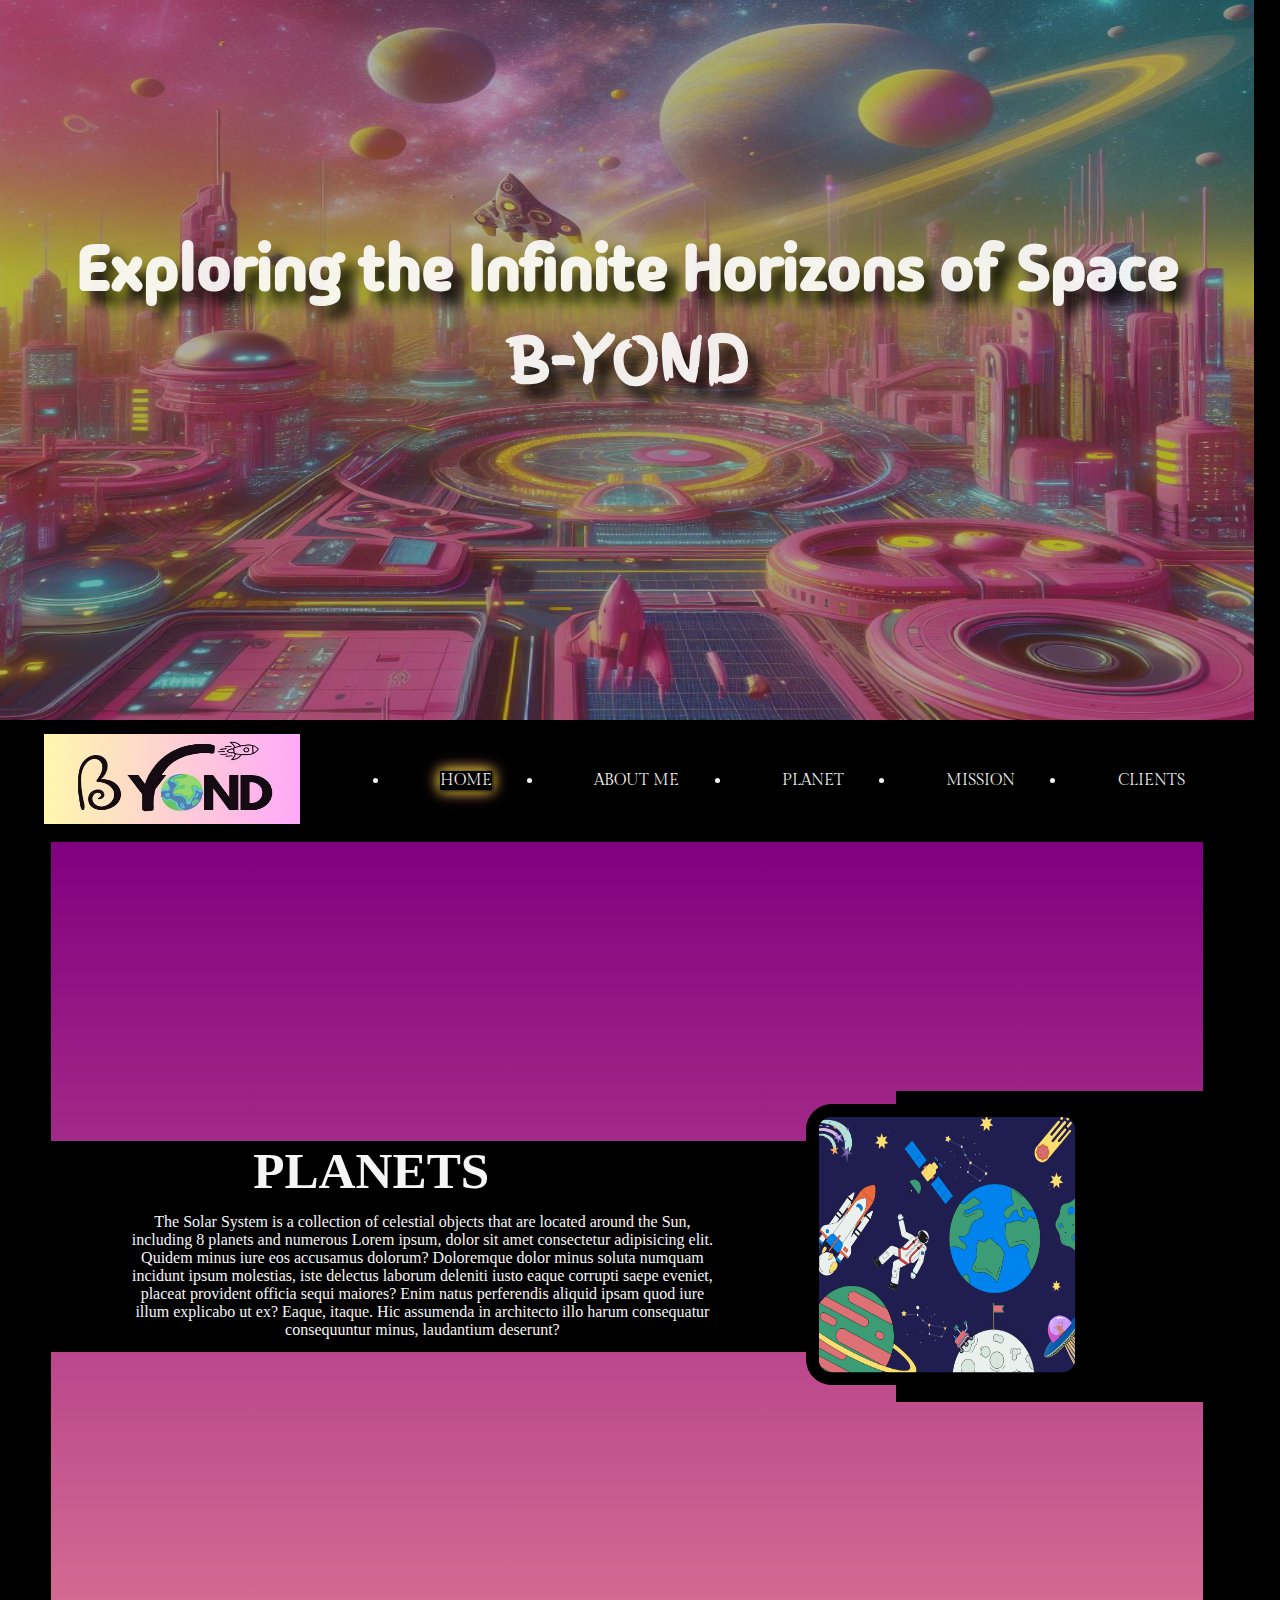
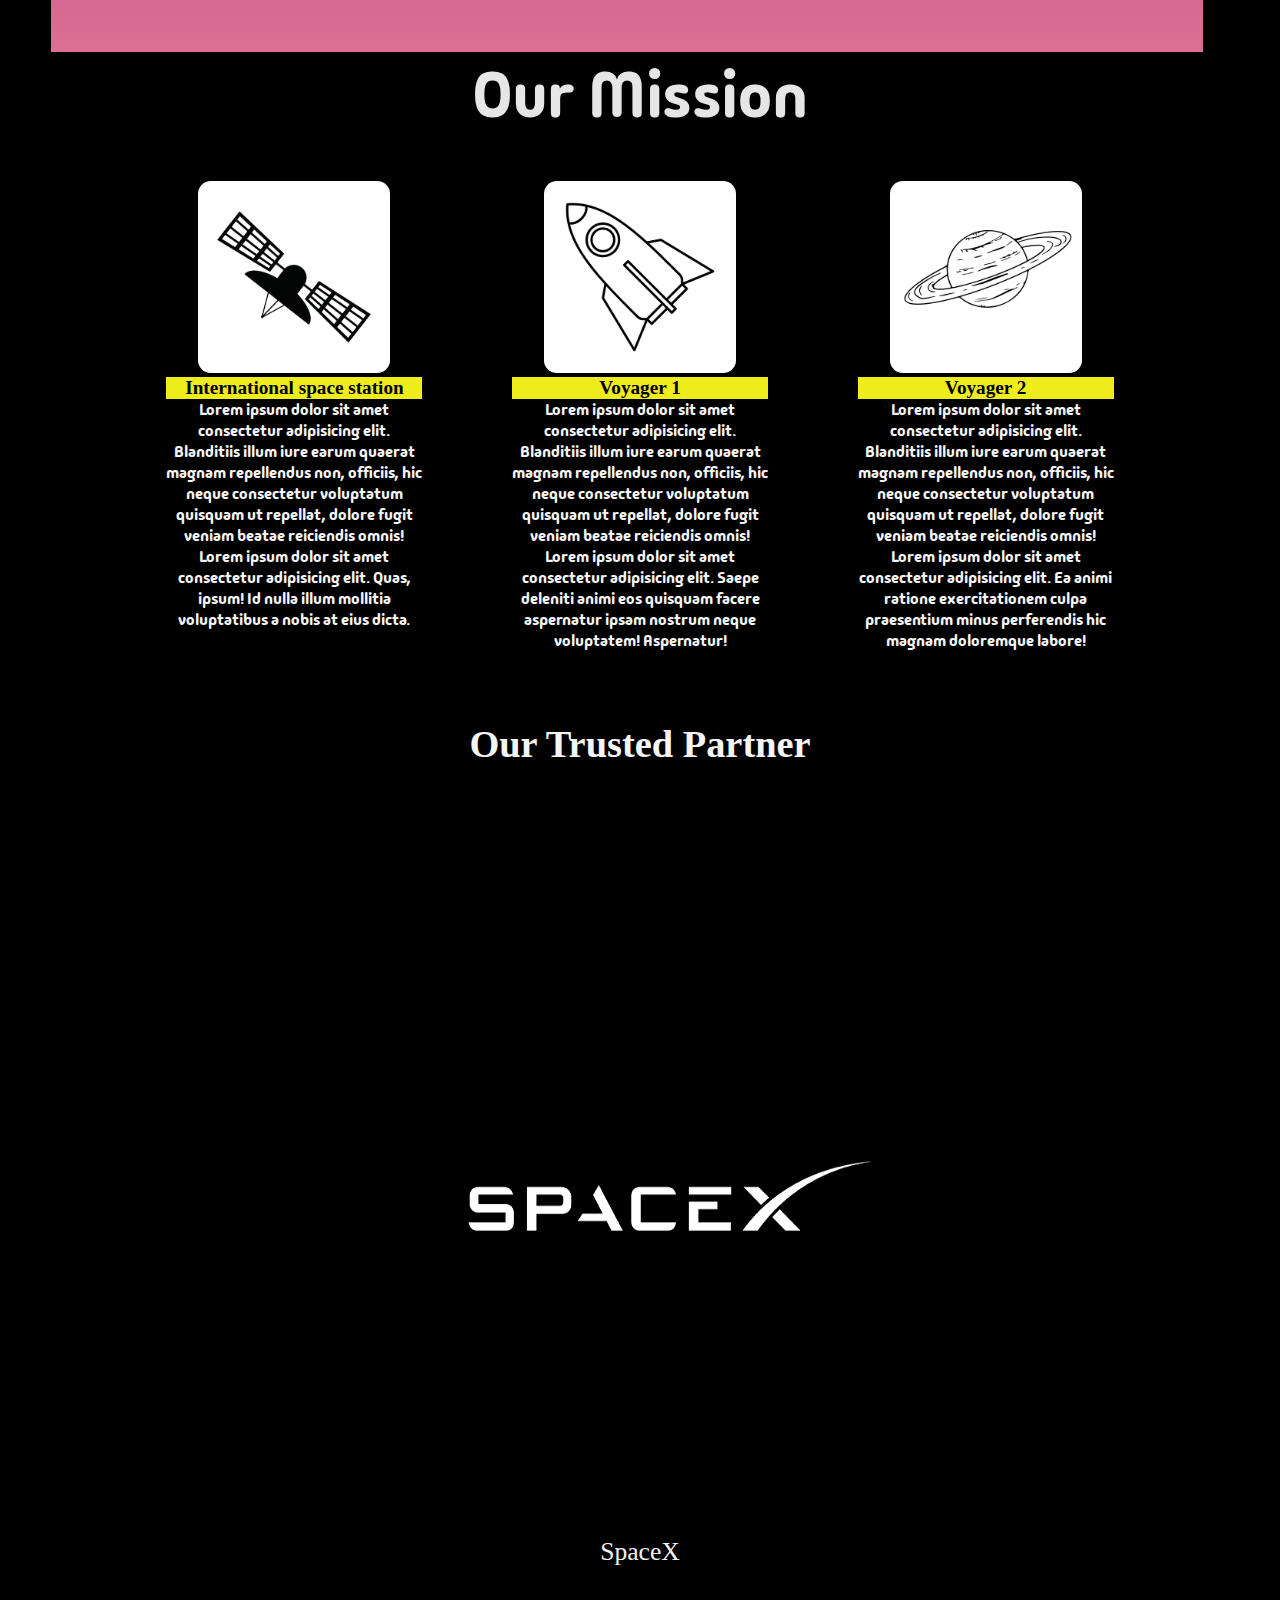
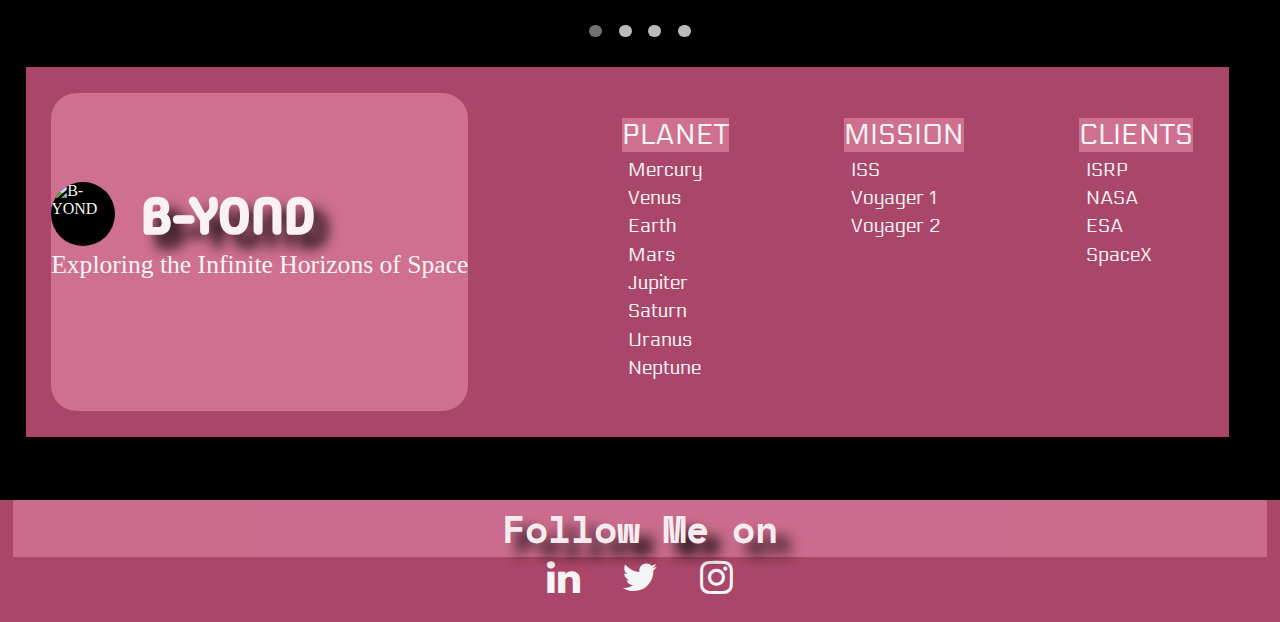
==== index.html @ 13f34165 "Add files via upload" ====
<!DOCTYPE html>
<html lang="en">

<head>
    <meta charset="UTF-8">
    <meta http-equiv="X-UA-Compatible" content="IE=edge">
    <meta name="viewport" content="width=device-width, initial-scale=1.0">
    <title>B-YOND</title>
    <link rel="shortcut icon" type="image/png" href="favicon.png" />
    <link rel="stylesheet" href="home.css">
    <link rel="stylesheet" href="utilities.css">
    <script src="main.js"></script>
    <link rel="stylesheet" href="https://cdnjs.cloudflare.com/ajax/libs/animate.css/4.1.1/animate.min.css" />
    <link rel="preconnect" href="https://fonts.googleapis.com">
    <link rel="preconnect" href="https://fonts.gstatic.com" crossorigin>
    <link href="https://fonts.googleapis.com/css2?family=Indie+Flower&family=Lato&family=Marck+Script&family=Neucha&family=Sacramento&family=Space+Mono:ital,wght@0,400;0,700;1,400;1,700&display=swap" rel="stylesheet">
    <link href="https://fonts.googleapis.com/css2?family=Indie+Flower&family=Lato&family=Madimi+One&family=Marck+Script&family=Neucha&family=Sacramento&family=Space+Mono:ital,wght@0,400;0,700;1,400;1,700&display=swap" rel="stylesheet">
    <link rel="stylesheet" href="https://cdnjs.cloudflare.com/ajax/libs/font-awesome/4.7.0/css/font-awesome.min.css">
    <link href="https://fonts.googleapis.com/css2?family=Prompt:ital,wght@0,100;0,200;0,300;0,400;0,500;0,600;0,700;0,800;0,900;1,100;1,200;1,300;1,400;1,500;1,600;1,700;1,800;1,900&display=swap" rel="stylesheet">
    <link href="https://fonts.googleapis.com/css2?family=Grenze+Gotisch:wght@100..900&family=Prompt:ital,wght@0,100;0,200;0,300;0,400;0,500;0,600;0,700;0,800;0,900;1,100;1,200;1,300;1,400;1,500;1,600;1,700;1,800;1,900&display=swap" rel="stylesheet">
    <link href="https://fonts.googleapis.com/css2?family=Delius+Swash+Caps&family=Grenze+Gotisch:wght@100..900&family=Prompt:ital,wght@0,100;0,200;0,300;0,400;0,500;0,600;0,700;0,800;0,900;1,100;1,200;1,300;1,400;1,500;1,600;1,700;1,800;1,900&display=swap"
        rel="stylesheet">
    <link href="https://fonts.googleapis.com/css2?family=Delius+Swash+Caps&family=Electrolize&family=Grenze+Gotisch:wght@100..900&family=Prompt:ital,wght@0,100;0,200;0,300;0,400;0,500;0,600;0,700;0,800;0,900;1,100;1,200;1,300;1,400;1,500;1,600;1,700;1,800;1,900&display=swap"
        rel="stylesheet">
    <link href="https://fonts.googleapis.com/css2?family=Delius+Swash+Caps&family=Electrolize&family=Gilda+Display&family=Grenze+Gotisch:wght@100..900&family=Prompt:ital,wght@0,100;0,200;0,300;0,400;0,500;0,600;0,700;0,800;0,900;1,100;1,200;1,300;1,400;1,500;1,600;1,700;1,800;1,900&display=swap"
        rel="stylesheet">
    <link href="https://fonts.googleapis.com/css2?family=Delius+Swash+Caps&family=Electrolize&family=Gilda+Display&family=Grenze+Gotisch:wght@100..900&family=Prompt:ital,wght@0,100;0,200;0,300;0,400;0,500;0,600;0,700;0,800;0,900;1,100;1,200;1,300;1,400;1,500;1,600;1,700;1,800;1,900&display=swap"
        rel="stylesheet">
    <link href="https://fonts.googleapis.com/css2?family=Delius+Swash+Caps&family=Electrolize&family=Finger+Paint&family=Gilda+Display&family=Grenze+Gotisch:wght@100..900&family=Prompt:ital,wght@0,100;0,200;0,300;0,400;0,500;0,600;0,700;0,800;0,900;1,100;1,200;1,300;1,400;1,500;1,600;1,700;1,800;1,900&display=swap"
        rel="stylesheet">
    <link href="https://fonts.googleapis.com/css2?family=Baloo+Bhai+2:wght@400..800&family=Delius+Swash+Caps&family=Electrolize&family=Finger+Paint&family=Gilda+Display&family=Grenze+Gotisch:wght@100..900&family=Prompt:ital,wght@0,100;0,200;0,300;0,400;0,500;0,600;0,700;0,800;0,900;1,100;1,200;1,300;1,400;1,500;1,600;1,700;1,800;1,900&display=swap"
        rel="stylesheet">


</head>

<body>
    <div class="main">
        <div class="bg-img">
            <img src="Designer (2).jpeg" alt="B-YOND" id="sticky">
        </div>

        <div class="content center">
            <h3 class="animate__animated animate__bounce">Exploring the Infinite Horizons of Space</h3>
            <h1 class="finger-paint-regular">B-YOND</h1>
        </div>
    </div>

    <nav class="nav" id="navbar">


        <div class="logo">
            <!-- <span class="logoo">BYOND</span> -->
            <img src="byond (2).jpeg" alt="B-YOND" />
        </div>

        <div class="navv">
            <ul>
                <li><a class="gilda-display-regular" href="index.html" id="active">HOME</a></li>
                <li><a target="blank" class="gilda-display-regular" href="https://thesassyblogger.github.io/TheSassyBlogger.com/about.html">ABOUT ME</a></li>
                <li><a class="gilda-display-regular" href="planets.html">PLANET</a></li>
                <li><a class="gilda-display-regular" href="mission.html">MISSION</a></li>
                <li><a class="gilda-display-regular" href="clients.html">CLIENTS</a></li>
            </ul>
        </div>

    </nav>

    <div class="planet bg-pinkgrad">
        <div class="planet-para center">
            <h6 class="animate__animated animate__tada">PLANETS</h6>
            <p class="center animate__animated animate__fadeIn">The Solar System is a collection of celestial objects that are located around the Sun, including 8 planets and numerous Lorem ipsum, dolor sit amet consectetur adipisicing elit. Quidem minus iure eos accusamus dolorum? Doloremque dolor minus
                soluta numquam incidunt ipsum molestias, iste delectus laborum deleniti iusto eaque corrupti saepe eveniet, placeat provident officia sequi maiores? Enim natus perferendis aliquid ipsam quod iure illum explicabo ut ex? Eaque, itaque. Hic
                assumenda in architecto illo harum consequatur consequuntur minus, laudantium deserunt?
            </p>
        </div>
        <div class="planet-img">
            <img src="planets.png" alt="B-YOND" class="center animate__animated animate__backInRight">
        </div>
    </div>

    <div class="mission">
        <h1 class="center madimi-one-regular animate__animated animate__rubberBand missionh">Our Mission</h1>
        <div class="missioncon center">
            <span class="m1 boxsadnone">
                <img src="2.png" alt="B-YOND">
                <h5 class="heading bg-yellow">International space station</h5>
                <p class=" center madimi-one-regular">Lorem ipsum dolor sit amet consectetur adipisicing elit.
                    Blanditiis illum iure
                    earum quaerat magnam
                    repellendus non, officiis, hic neque consectetur voluptatum quisquam ut repellat, dolore fugit
                    veniam
                    beatae reiciendis omnis! Lorem ipsum dolor sit amet consectetur adipisicing elit. Quas, ipsum! Id
                    nulla illum mollitia voluptatibus a nobis at eius dicta.</p>
            </span>
            <span class="m1 boxsadnone">
                <img src="1.png" alt="B-YOND">
                <h5 class="heading bg-yellow">Voyager 1</h5>
                <p class="center madimi-one-regular">Lorem ipsum dolor sit amet consectetur adipisicing elit.
                    Blanditiis illum iure
                    earum quaerat magnam
                    repellendus non, officiis, hic neque consectetur voluptatum quisquam ut repellat, dolore fugit
                    veniam
                    beatae reiciendis omnis! Lorem ipsum dolor sit amet consectetur adipisicing elit. Saepe deleniti
                    animi eos quisquam facere aspernatur ipsam nostrum neque voluptatem! Aspernatur!</p>
            </span>
            <span class="m1 boxsadnone">
                <img src="3.png" alt="B-YOND">
                <h5 class="heading bg-yellow">Voyager 2</h5>
                <p class=" center madimi-one-regular">Lorem ipsum dolor sit amet consectetur adipisicing elit.
                    Blanditiis illum iure
                    earum quaerat magnam
                    repellendus non, officiis, hic neque consectetur voluptatum quisquam ut repellat, dolore fugit
                    veniam
                    beatae reiciendis omnis! Lorem ipsum dolor sit amet consectetur adipisicing elit. Ea animi ratione
                    exercitationem culpa praesentium minus perferendis hic magnam doloremque labore!</p>
            </span>
        </div>
    </div>
    <div class="tp">
        <div class="tp-h">
            <h4 class="center ">Our Trusted Partner</h4>
        </div>
        <div class="slideshow-container">

            <div class="mySlides fade center">
                <!-- <div class="numbertext center">1 / 3</div> -->
                <img src="share.jpg" class="center">
                <div class="text">SpaceX</div>
            </div>

            <div class="mySlides fade center">
                <!-- <div class="numbertext center">2 / 3</div> -->
                <img src="ESA_logo_2020_White-1024x643.jpg" class="center">
                <div class="text">ESA</div>
            </div>

            <div class="mySlides fade center">
                <!-- <div class="numbertext center">3 / 3</div> -->
                <img src="nasa.jpg" class="center">
                <div class="text">NASA</div>
            </div>

            <div class="mySlides fade center">
                <!-- <div class="numbertext center">3 / 3</div> -->
                <img src="Indian_Space_Research_Organisation_Logo.svg.png" class="center">
                <div class="text">ISRO</div>
            </div>

        </div>
        <br>

        <div style="text-align:center">
            <span class="dot"></span>
            <span class="dot"></span>
            <span class="dot"></span>
            <span class="dot"></span>
        </div>

    </div>

    <footer class="footer bg-black">
        <div class="footer-upper bg-purple">
            <a href="#" class="text-dec-none bg-ltpurple rad2">
                <div class="footer-web bg-ltpurple rad2">
                    <div class="footer-logo bg-ltpurple">
                        <img src="favicon.ico" alt="B-YOND">
                        <h1>B-YOND</h1>
                    </div>
                    <div class="footer-tagline bg-ltpurple">
                        <p class="bg-ltpurple">Exploring the Infinite Horizons of Space</p>
                    </div>
                </div>
            </a>
            <a href="planets.html" class="text-dec-none electrolize-regular bg-purple">
                <div class="footer-planet bg-purple">
                    <h4 class="electrolize-regular space-mono-bold bg-ltpurple ">PLANET</h4>
                    <p class="electrolize-regular space-mono-bold bg-purple">Mercury</p>
                    <p class="electrolize-regular space-mono-bold bg-purple">Venus</p>
                    <p class="electrolize-regular space-mono-bold bg-purple">Earth</p>
                    <p class="electrolize-regular space-mono-bold bg-purple">Mars</p>
                    <p class="electrolize-regular space-mono-bold bg-purple">Jupiter</p>
                    <p class="electrolize-regular space-mono-bold bg-purple">Saturn</p>
                    <p class="electrolize-regular space-mono-bold bg-purple">Uranus</p>
                    <p class="electrolize-regular space-mono-bold bg-purple">Neptune</p>
                </div>
            </a>
            <a href="mission.html" class="text-dec-none electrolize-regular bg-purple">
                <div class="footer-mission bg-purple">
                    <h4 class="electrolize-regular space-mono-bold bg-ltpurple">MISSION</h4>
                    <p class="electrolize-regular space-mono-bold bg-purple">ISS</p>
                    <p class="electrolize-regular space-mono-bold bg-purple">Voyager 1</p>
                    <p class="electrolize-regular space-mono-bold bg-purple">Voyager 2</p>
                </div>
            </a>
            <a href="clients.html" class="text-dec-none electrolize-regular bg-purple">
                <div class="footer-clients bg-purple">
                    <h4 class="electrolize-regular space-mono-bold bg-ltpurple">CLIENTS</h4>
                    <p class="electrolize-regular space-mono-bold bg-purple">ISRP</p>
                    <p class="electrolize-regular space-mono-bold bg-purple">NASA</p>
                    <p class="electrolize-regular space-mono-bold bg-purple">ESA</p>
                    <p class="electrolize-regular space-mono-bold bg-purple">SpaceX</p>
                </div>
            </a>
        </div>

        <br>
        <br>



        <div class="contact mauto width2 mtop center bg-purple">
            <div class="header bg-purple">
                <h1 class="space-mono-bold bg-ltpurple">Follow Me on</h1>
            </div>
            <div class="media bg-purple">
                <a target="blank" href="https://www.linkedin.com/in/mansi-patel-695080219" class="fa fa-linkedin bg-purple"></a>
                <a target="blank" href="https://twitter.com/mansipa63300875/ " class="fa fa-twitter bg-purple"></a>
                <a target="blank" href="https://www.instagram.com/mansi_p_14/ " class="fa fa-instagram bg-purple"></a>
                <!-- <a target="blank" href="https://in.pinterest.com/the_sassy_blogger/" class="fa fa-pinterest "></a> -->
            </div>
        </div>


    </footer>




    <script>
        window.onscroll = function() {
            myFunction()
        };

        var navbar = document.getElementById("navbar");
        var sticky = navbar.offsetTop;

        function myFunction() {
            if (window.pageYOffset >= sticky) {
                navbar.classList.add("sticky")
            } else {
                navbar.classList.remove("sticky");
            }
        }


        let slideIndex = 0;
        showSlides();

        function showSlides() {
            let i;
            let slides = document.getElementsByClassName("mySlides");
            let dots = document.getElementsByClassName("dot");
            for (i = 0; i < slides.length; i++) {
                slides[i].style.display = "none";
            }
            slideIndex++;
            if (slideIndex > slides.length) {
                slideIndex = 1
            }
            for (i = 0; i < dots.length; i++) {
                dots[i].className = dots[i].className.replace(" active", "");
            }
            slides[slideIndex - 1].style.display = "block";
            dots[slideIndex - 1].className += " active";
            setTimeout(showSlides, 5000); // Change image every 2 seconds
        }
    </script>


    <script>
        var $missionh = $('.missionh');
        var $container1 = $('.content71');
        var $container2 = $('.content73');
        var $container3 = $('.content74');
        var $follow = $('.header');
        var $followme = $('.lion');
        var $followme1 = $('.contact');
        var $pop = $('.extra');
        //
        $pop.waypoint(function() {
            $pop.addClass('js-pop');
        }, {
            offset: '70%'
        });
        $missionh.waypoint(function() {
            $missionh.addClass('js-missionh');
        }, {
            offset: '50%'
        });
        $followme1.waypoint(function() {
            $followme1.addClass('js-followme1');
        }, {
            offset: '80%'
        });
        $container.waypoint(function() {
            $container.addClass('js-animate');
        }, {
            offset: '80%'
        });
        $container1.waypoint(function() {
            $container1.addClass('js-animate1');
        }, {
            offset: '80%'
        });
        $container2.waypoint(function() {
            $container2.addClass('js-animate2');
        }, {
            offset: '80%'
        });
    </script>
</body>

</html>
</body>

</html>
---- home.css ----
* {
            margin: 0;
            padding: 0;
            scroll-behavior: smooth;
            background-color: black;
            color: #f5f5f5;
        }
        
        .space-mono-bold {
            font-family: "Space Mono", monospace;
            font-weight: 700;
            font-style: normal;
        }
        
        .madimi-one-regular {
            font-family: "Madimi One", sans-serif;
            font-weight: 400;
            font-style: normal;
        }
        
        .bg-img img {
            height: 80vh;
            width: 98vw;
            display: block;
            opacity: 0.7;
            position: absolute;
            /* z-index: -1; */
        }
        
        .main {
            position: relative;
        }
        
        .content {
            height: 55vh;
            color: whitesmoke;
            /* z-index: 1; */
            width: 98vw;
            align-items: center;
            background-color: transparent;
            padding-top: 25vh;
        }
        
        .content h3,
        h1 {
            align-items: center;
            font-family: "Madimi One", sans-serif;
            background-color: transparent;
            opacity: 0.9;
            font-size: 5vw;
            text-shadow: 1vw 1vw 1vw black;
            color: white;
        }
        
        .nav {
            display: flex;
            justify-content: space-around;
            align-items: center;
            height: 9.5vw;
            /* position: fixed; */
            width: 100%;
            background-color: black;
            /* opacity: 0.9; */
            overflow: hidden;
            z-index: 99;
        }
        
        .sticky {
            position: fixed;
            top: 0;
            width: 100%;
        }
        
        .logo img {
            width: 20vw;
            height: 10vh;
        }
        
        .navv ul {
            display: flex;
        }
        
        .navv ul li {
            /* list-style: none; */
        }
        
        .navv ul li a {
            margin: 4vw;
            text-decoration: none;
            display: block;
        }
        
        #active {
            box-shadow: 0.1vw 0.1vw 0.3vw black, 0 0 1vw yellow, 0 0 1.4vw palevioletred;
        }
        
        .navv ul li a:hover {
            font-size: 1.2em;
            box-shadow: 0.1vw 0.1vw 0.3vw black, 0 0 1vw yellow, 0 0 1.4vw palevioletred;
        }
        
        .planet {
            width: 90vw;
            height: 90vh;
            display: flex;
            /* opacity: 1; */
            justify-content: center;
            align-items: center;
            position: relative;
            left: 4vw;
            /* box-shadow: 1vw 1vw 1vw rebeccapurple; */
        }
        
        .planet h6 {
            font-size: 4vw;
            position: relative;
            right: 8vw;
        }
        
        .planet p {
            padding: 1vw 10vw;
            position: relative;
            right: 4vw;
        }
        
        .planet img {
            width: 20vw;
            height: 20vw;
            /* z-index: ; */
            opacity: 1;
            padding: 1vw;
            margin: 1vw;
            border-radius: 2vw;
            position: relative;
            right: 8vw;
        }
        /* .planet::after {
            content: " ";
            background-image: url('/planets-img.png');
            background-repeat: no-repeat;
            background-attachment: fixed;
            background-size: cover;
            opacity: 0.7;
            z-index: -1;
            position: relative;
            height: 90vh;
            width: 90vw;
            justify-content: center;
            align-items: center;
        } */
        
        .missioncon {
            display: flex;
            /* justify-content: center; */
        }
        
        .m1 {
            height: auto;
            width: 20vw;
            margin: 1.5vw;
            padding: 2vw;
            border-radius: 4vw .4vw;
            box-shadow: 1vw 1vw 1vw rebeccapurple;
            /* background-image: linear-gradient(yellow, palevioletred); */
        }
        
        .m1 img {
            width: 15vw;
            height: 15vw;
            border-radius: 1vw;
        }
        
        .heading {
            color: black;
            font-size: 1.5vw;
        }
        /* .m1 img,
p {
} */
        
        .tp h4 {
            font-size: 3vw;
            padding: 1vw;
            margin: 1vw;
        }
        
        .mySlides {
            display: none;
            box-sizing: border-box;
        }
        
        .mySlides img {
            width: 45vw;
            height: 90vh;
        }
        
        .slideshow-container {
            max-width: 98vw;
            position: relative;
            margin: auto;
        }
        
        .text {
            color: #f2f2f2;
            font-size: 2vw;
            padding: 1vw 2vw;
            position: absolute;
            bottom: 2vw;
            width: 94vw;
            text-align: center;
        }
        /* Number text (1/3 etc) */
        
        .numbertext {
            color: #f2f2f2;
            font-size: 2vw;
            padding: 1vw 2px;
            position: absolute;
            top: 0;
        }
        /* The dots/bullets/indicators */
        
        .dot {
            height: 1vw;
            width: 1vw;
            margin: 0 0.5vw;
            background-color: #bbb;
            border-radius: 50%;
            display: inline-block;
            transition: background-color 0.6s ease;
        }
        
        .active {
            background-color: #717171;
        }
        /* Fading animation */
        
        .fade {
            animation-name: fade;
            animation-duration: 1.5s;
        }
        
        @keyframes fade {
            from {
                opacity: .4
            }
            to {
                opacity: 1
            }
        }
        
        .footer {
            background-color: rgb(102, 9, 164);
        }
        
        .footer-upper {
            display: flex;
            width: 90vw;
            padding: 2vw;
            margin: 2vw;
        }
        
        .footer-web {
            justify-content: center;
            align-items: center;
            position: relative;
            top: 7vw;
        }
        
        .footer-tagline {
            font-size: 2vw;
        }
        
        .footer-logo {
            display: flex;
        }
        
        .footer-logo img {
            width: 5vw;
            height: 5vw;
            border-radius: 50%;
        }
        
        .footer-logo h1 {
            font-size: 4vw;
            margin: 0 2vw;
        }
        
        .footer-planet {
            position: relative;
            left: 10vw;
            font-size: 1.5vw;
            padding: 2vw;
        }
        
        .footer-planet h4 {
            font-size: 2.2vw;
        }
        
        .footer-planet p {
            margin: 0.5vw;
        }
        
        .footer-mission {
            position: relative;
            left: 15vw;
            font-size: 1.5vw;
            padding: 2vw;
        }
        
        .footer-mission h4 {
            font-size: 2.2vw;
        }
        
        .footer-mission p {
            margin: 0.5vw;
        }
        
        .footer-clients {
            position: relative;
            left: 20vw;
            font-size: 1.5vw;
            padding: 2vw;
        }
        
        .footer-clients h4 {
            font-size: 2.2vw;
        }
        
        .footer-clients p {
            margin: 0.5vw;
        }
        
        .contact {}
        
        .header h1 {
            font-size: 3vw;
            padding: 0 1vw;
            margin: .1vw 1vw;
        }
        
        .media a {
            font-size: 3vw;
            margin: 0 1.5vw;
            text-decoration: none;
            margin-bottom: 2vw;
        }
---- utilities.css ----
/* {
    font-family: 'Indie Flower', cursive;
    font-family: 'Marck Script', cursive;
    font-family: 'Lato', sans-serif;
} */

.bg-black {
    background-color: black;
}

.bg-yellow {
    background-color: rgb(239, 236, 28);
}

.bg-pink {
    background-color: rgb(166, 73, 105);
}

.bg-purple {
    background-color: rgb(170, 70, 105);
}

.bg-ltpurple {
    background-color: rgb(207, 112, 145);
}

.bg-pinkgrad {
    background-image: linear-gradient(purple, palevioletred);
}

.bg-grey {
    background-color: gray;
}

.rad2 {
    border-radius: 2vw
}

.boxsadnone {
    box-shadow: none;
}

.center {
    text-align: center;
    justify-content: center;
}

.text-dec-none {
    text-decoration: none;
}

.gilda-display-regular {
    font-family: "Gilda Display", serif;
    font-weight: 400;
    font-style: normal;
}

.space-mono-bold {
    font-family: "Space Mono", monospace;
    font-weight: 700;
    font-style: normal;
}

.madimi-one-regular {
    font-family: "Madimi One", sans-serif;
    font-weight: 400;
    font-style: normal;
}

.electrolize-regular {
    font-family: "Electrolize", sans-serif;
    font-weight: 400;
    font-style: normal;
}

.delius-swash {
    font-family: "Delius Swash Caps", cursive;
    font-weight: 400;
    font-style: normal;
}

.grenze-gotisch {
    font-family: "Grenze Gotisch", serif;
    font-optical-sizing: auto;
    font-weight: 900;
    font-style: normal;
}

.finger-paint-regular {
    font-family: "Finger Paint", sans-serif;
    font-weight: 900;
    font-style: normal;
}

.baloo-bhai-2 {
    font-family: "Baloo Bhai 2", sans-serif;
    font-optical-sizing: auto;
    font-weight: 400;
    font-style: normal;
}
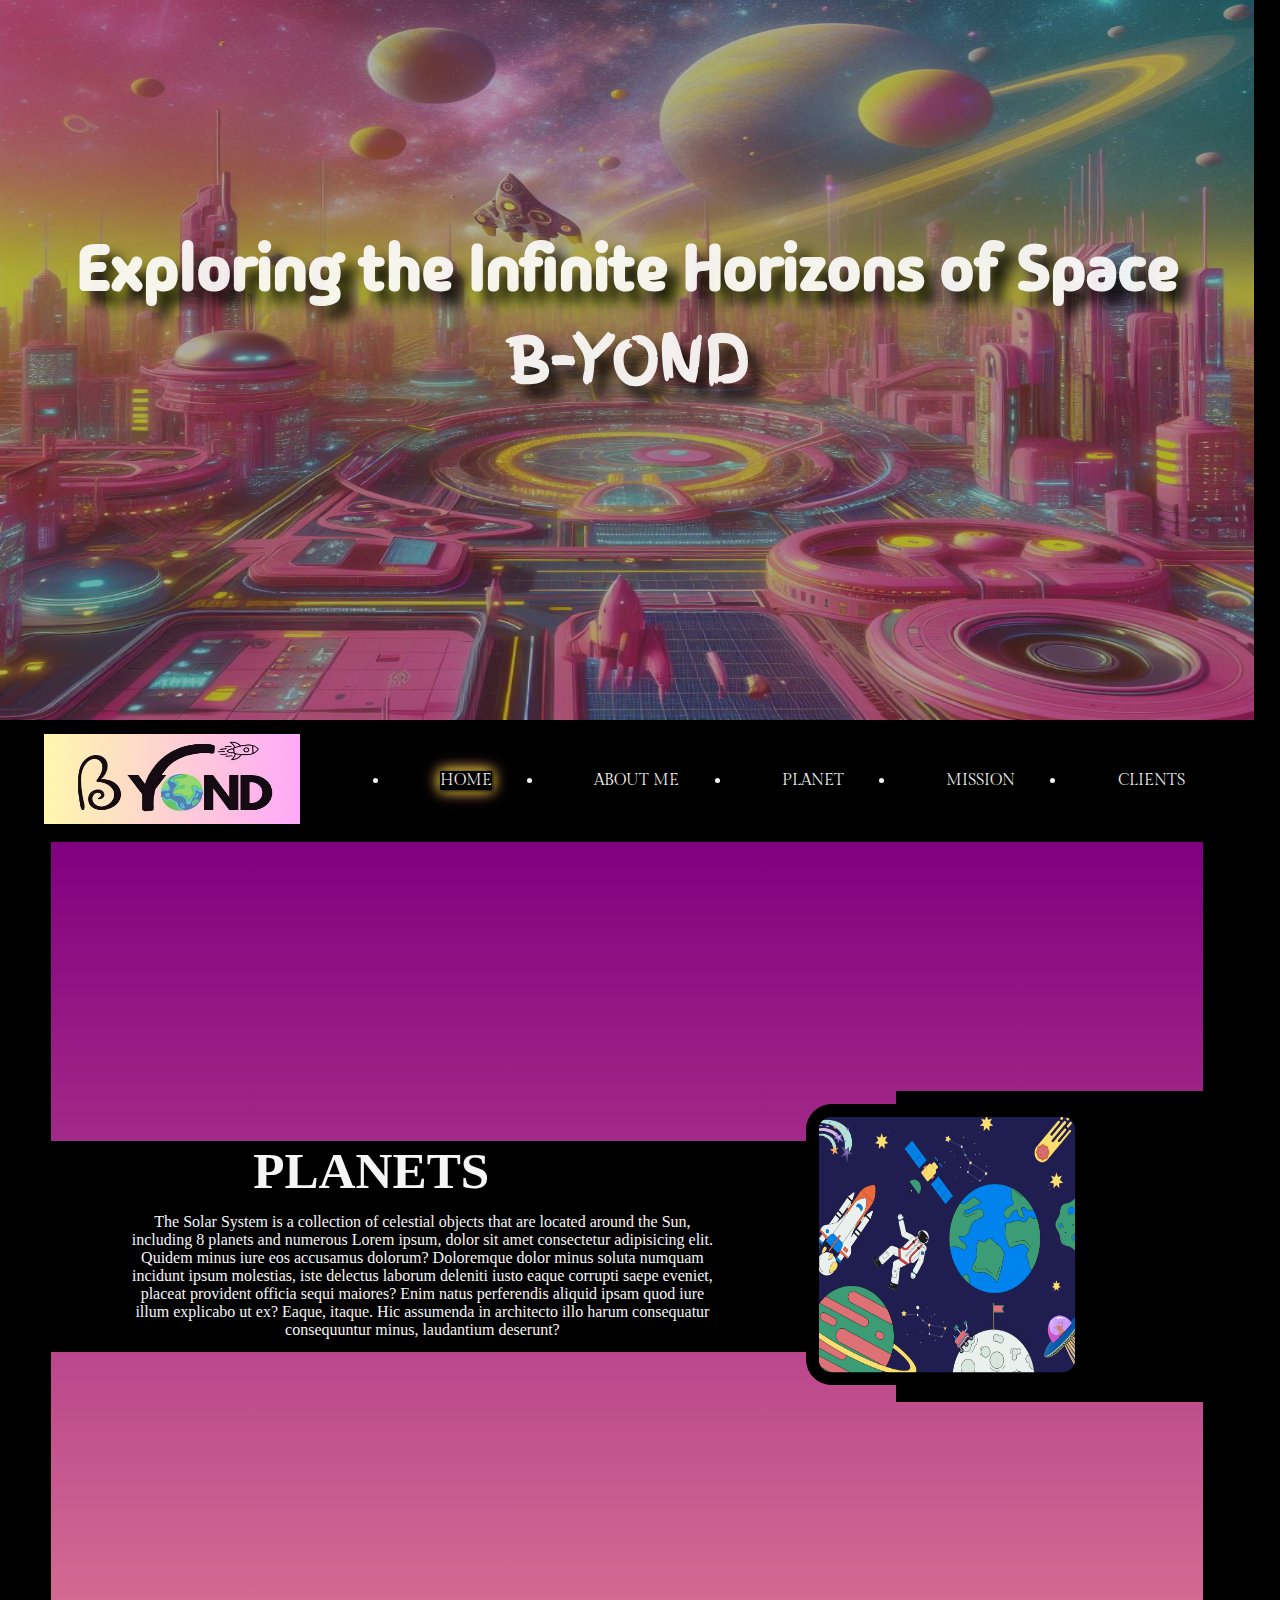
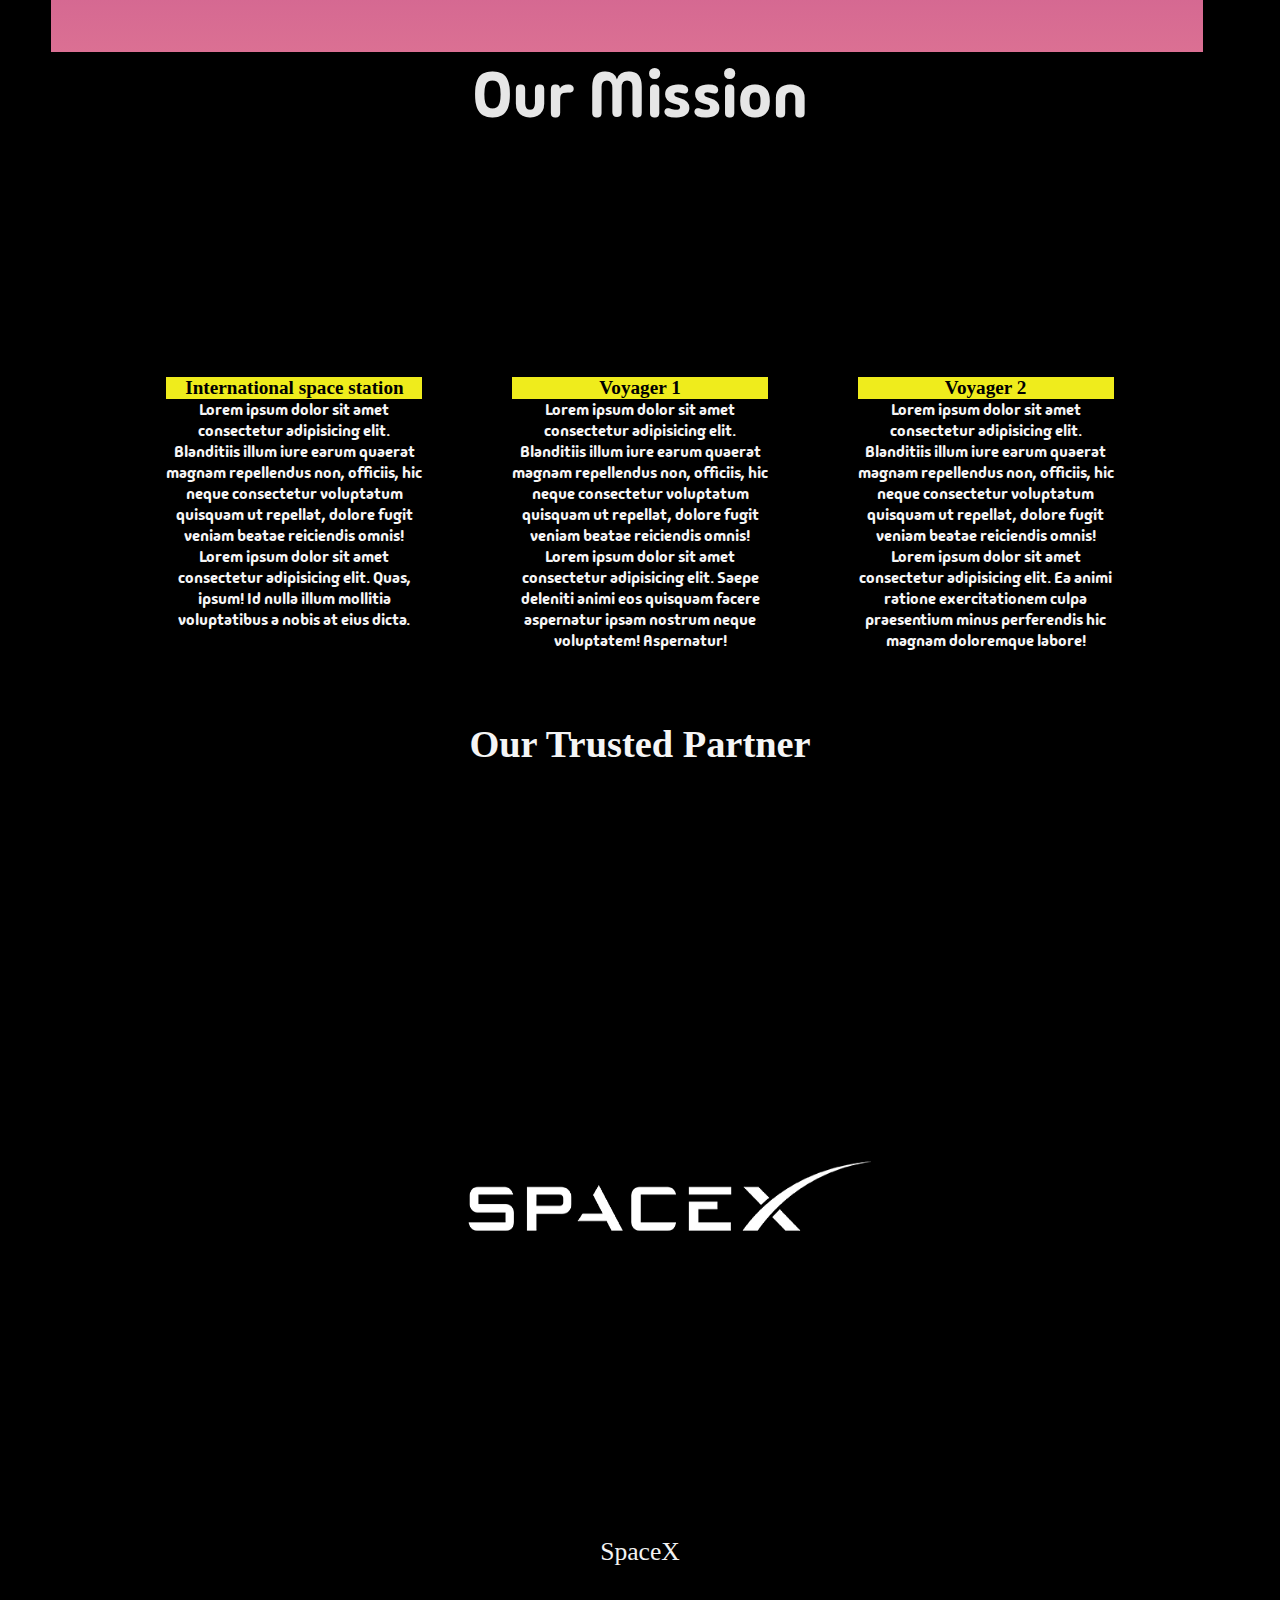
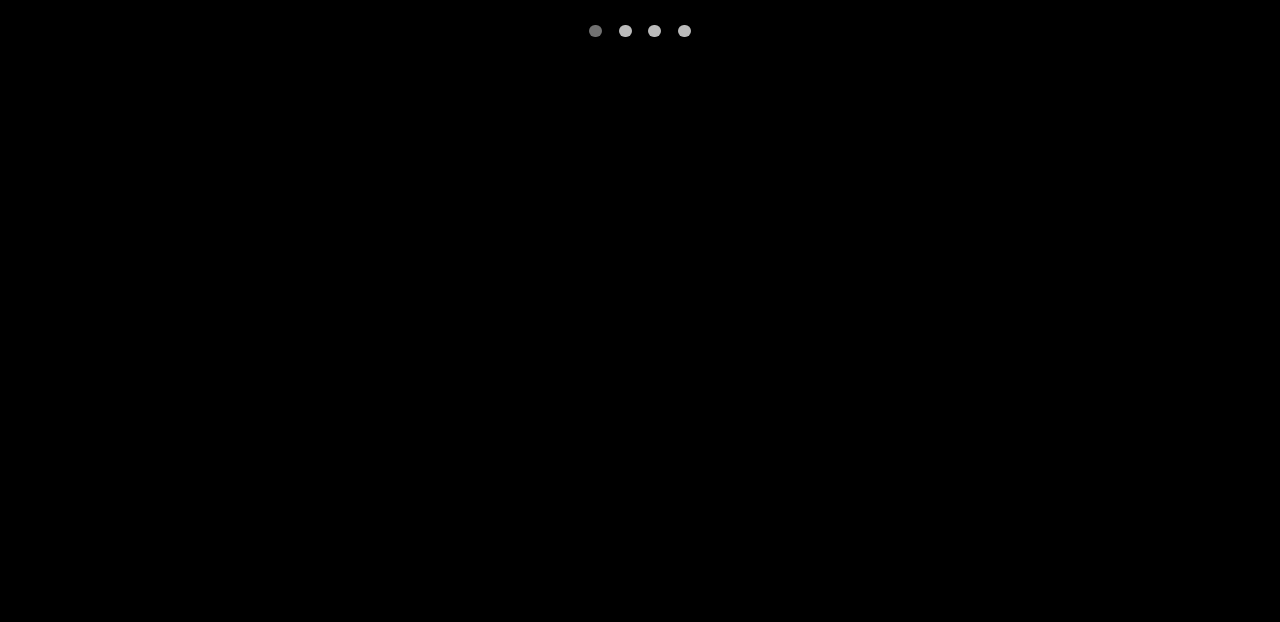
==== commit 4d99337f: "Add files via upload" ====
--- a/index.html
+++ b/index.html
@@ -41,7 +41,7 @@
         </div>
 
         <div class="content center">
-            <h3 class="animate__animated animate__bounce">Exploring the Infinite Horizons of Space</h3>
+            <h3 class="main-ani">Exploring the Infinite Horizons of Space</h3>
             <h1 class="finger-paint-regular">B-YOND</h1>
         </div>
     </div>
@@ -68,24 +68,25 @@
 
     <div class="planet bg-pinkgrad">
         <div class="planet-para center">
-            <h6 class="animate__animated animate__tada">PLANETS</h6>
-            <p class="center animate__animated animate__fadeIn">The Solar System is a collection of celestial objects that are located around the Sun, including 8 planets and numerous Lorem ipsum, dolor sit amet consectetur adipisicing elit. Quidem minus iure eos accusamus dolorum? Doloremque dolor minus
+            <h6 class="planet-ani zoom">PLANETS</h6>
+            <p class="planet-p-ani">The Solar System is a collection of celestial objects that are located around the Sun, including 8 planets and numerous Lorem ipsum, dolor sit amet consectetur adipisicing elit. Quidem minus iure eos accusamus dolorum? Doloremque dolor minus
                 soluta numquam incidunt ipsum molestias, iste delectus laborum deleniti iusto eaque corrupti saepe eveniet, placeat provident officia sequi maiores? Enim natus perferendis aliquid ipsam quod iure illum explicabo ut ex? Eaque, itaque. Hic
                 assumenda in architecto illo harum consequatur consequuntur minus, laudantium deserunt?
             </p>
         </div>
         <div class="planet-img">
-            <img src="planets.png" alt="B-YOND" class="center animate__animated animate__backInRight">
+            <img src="planets.png" alt="B-YOND" class="center fadesUp planet-img-ani">
         </div>
     </div>
 
     <div class="mission">
-        <h1 class="center madimi-one-regular animate__animated animate__rubberBand missionh">Our Mission</h1>
+        <h1 class="center madimi-one-regular mission-ani missionh">Our Mission</h1>
         <div class="missioncon center">
             <span class="m1 boxsadnone">
-                <img src="2.png" alt="B-YOND">
-                <h5 class="heading bg-yellow">International space station</h5>
-                <p class=" center madimi-one-regular">Lorem ipsum dolor sit amet consectetur adipisicing elit.
+                <img src="2.png" alt="B-YOND" class="fadesUp mission-img-ani">
+                <h5 class="heading bg-yellow mission-h-ani">International space station</h5>
+                <p class=" center madimi-one-regular mission-p-ani">Lorem ipsum dolor sit amet consectetur adipisicing
+                    elit.
                     Blanditiis illum iure
                     earum quaerat magnam
                     repellendus non, officiis, hic neque consectetur voluptatum quisquam ut repellat, dolore fugit
@@ -94,9 +95,10 @@
                     nulla illum mollitia voluptatibus a nobis at eius dicta.</p>
             </span>
             <span class="m1 boxsadnone">
-                <img src="1.png" alt="B-YOND">
-                <h5 class="heading bg-yellow">Voyager 1</h5>
-                <p class="center madimi-one-regular">Lorem ipsum dolor sit amet consectetur adipisicing elit.
+                <img src="1.png" alt="B-YOND" class=" fadesUp mission-img-ani">
+                <h5 class="heading bg-yellow mission-h-ani">Voyager 1</h5>
+                <p class="center madimi-one-regular mission-p-ani">Lorem ipsum dolor sit amet consectetur adipisicing
+                    elit.
                     Blanditiis illum iure
                     earum quaerat magnam
                     repellendus non, officiis, hic neque consectetur voluptatum quisquam ut repellat, dolore fugit
@@ -105,9 +107,10 @@
                     animi eos quisquam facere aspernatur ipsam nostrum neque voluptatem! Aspernatur!</p>
             </span>
             <span class="m1 boxsadnone">
-                <img src="3.png" alt="B-YOND">
-                <h5 class="heading bg-yellow">Voyager 2</h5>
-                <p class=" center madimi-one-regular">Lorem ipsum dolor sit amet consectetur adipisicing elit.
+                <img src="3.png" alt="B-YOND" class="fadesUp mission-img-ani">
+                <h5 class="heading bg-yellow mission-h-ani">Voyager 2</h5>
+                <p class=" center madimi-one-regular mission-p-ani">Lorem ipsum dolor sit amet consectetur adipisicing
+                    elit.
                     Blanditiis illum iure
                     earum quaerat magnam
                     repellendus non, officiis, hic neque consectetur voluptatum quisquam ut repellat, dolore fugit
@@ -119,7 +122,7 @@
     </div>
     <div class="tp">
         <div class="tp-h">
-            <h4 class="center ">Our Trusted Partner</h4>
+            <h4 class="center partner-ani flips">Our Trusted Partner</h4>
         </div>
         <div class="slideshow-container">
 
@@ -159,7 +162,7 @@
 
     </div>
 
-    <footer class="footer bg-black">
+    <footer class="footer bg-black footer-ani fadesUp">
         <div class="footer-upper bg-purple">
             <a href="#" class="text-dec-none bg-ltpurple rad2">
                 <div class="footer-web bg-ltpurple rad2">
@@ -224,6 +227,142 @@
 
     </footer>
 
+    <script>
+        document.addEventListener('DOMContentLoaded', () => {
+            const elements = document.querySelectorAll('.main-ani');
+            let lastScrollTop = 0;
+
+            const checkAnimation = () => {
+                elements.forEach((el, index) => {
+                    const rect = el.getBoundingClientRect();
+                    if (rect.top <= window.innerHeight && rect.bottom >= 0) {
+                        setTimeout(() => {
+                            el.classList.add('animate__animated', 'animate__flipInX');
+                        }, index * 500); // Adjust delay for staggered effect
+                    }
+                });
+            };
+
+            window.addEventListener('scroll', () => {
+                let scrollTop = window.pageYOffset || document.documentElement.scrollTop;
+                if (scrollTop > lastScrollTop) {
+                    checkAnimation();
+                }
+                lastScrollTop = scrollTop;
+            });
+
+            // Initial check in case elements are already in view
+            checkAnimation();
+        });
+
+        document.addEventListener('DOMContentLoaded', () => {
+            const elements = document.querySelectorAll('.main-ani');
+            let lastScrollTop = 0;
+
+            const checkAnimation = () => {
+                elements.forEach((el, index) => {
+                    const rect = el.getBoundingClientRect();
+                    if (rect.top <= window.innerHeight && rect.bottom >= 0) {
+                        setTimeout(() => {
+                            el.classList.add('animate__animated', 'animate__fadeInUp ');
+                        }, index * 500); // Adjust delay for staggered effect
+                    }
+                });
+            };
+
+            window.addEventListener('scroll', () => {
+                let scrollTop = window.pageYOffset || document.documentElement.scrollTop;
+                if (scrollTop > lastScrollTop) {
+                    checkAnimation();
+                }
+                lastScrollTop = scrollTop;
+            });
+
+            // Initial check in case elements are already in view
+            checkAnimation();
+        });
+
+        document.addEventListener('DOMContentLoaded', () => {
+            const elements = document.querySelectorAll('.fadesUp');
+            let lastScrollTop = 0;
+
+            const checkAnimation = () => {
+                elements.forEach((el, index) => {
+                    const rect = el.getBoundingClientRect();
+                    if (rect.top <= window.innerHeight && rect.bottom >= 0) {
+                        setTimeout(() => {
+                            el.classList.add('animate__animated', 'animate__fadeInUp');
+                        }, index * 500); // Adjust delay for staggered effect
+                    }
+                });
+            };
+
+            window.addEventListener('scroll', () => {
+                let scrollTop = window.pageYOffset || document.documentElement.scrollTop;
+                if (scrollTop > lastScrollTop) {
+                    checkAnimation();
+                }
+                lastScrollTop = scrollTop;
+            });
+
+            // Initial check in case elements are already in view
+            checkAnimation();
+        });
+
+        document.addEventListener('DOMContentLoaded', () => {
+            const elements = document.querySelectorAll('.flips');
+            let lastScrollTop = 0;
+
+            const checkAnimation = () => {
+                elements.forEach((el, index) => {
+                    const rect = el.getBoundingClientRect();
+                    if (rect.top <= window.innerHeight && rect.bottom >= 0) {
+                        setTimeout(() => {
+                            el.classList.add('animate__animated', 'animate__flip');
+                        }, index * 500); // Adjust delay for staggered effect
+                    }
+                });
+            };
+
+            window.addEventListener('scroll', () => {
+                let scrollTop = window.pageYOffset || document.documentElement.scrollTop;
+                if (scrollTop > lastScrollTop) {
+                    checkAnimation();
+                }
+                lastScrollTop = scrollTop;
+            });
+
+            // Initial check in case elements are already in view
+            checkAnimation();
+        });
+
+        document.addEventListener('DOMContentLoaded', () => {
+            const elements = document.querySelectorAll('.zoom');
+            let lastScrollTop = 0;
+
+            const checkAnimation = () => {
+                elements.forEach((el, index) => {
+                    const rect = el.getBoundingClientRect();
+                    if (rect.top <= window.innerHeight && rect.bottom >= 0) {
+                        setTimeout(() => {
+                            el.classList.add('animate__animated', 'animate__zoomInDown');
+                        }, index * 500); // Adjust delay for staggered effect
+                    }
+                });
+            };
+
+            window.addEventListener('scroll', () => {
+                let scrollTop = window.pageYOffset || document.documentElement.scrollTop;
+                if (scrollTop > lastScrollTop) {
+                    checkAnimation();
+                }
+                lastScrollTop = scrollTop;
+            });
+
+            // Initial check in case elements are already in view
+            checkAnimation();
+        });
+    </script>
 
 
 
@@ -269,44 +408,47 @@
 
 
     <script>
-        var $missionh = $('.missionh');
-        var $container1 = $('.content71');
-        var $container2 = $('.content73');
-        var $container3 = $('.content74');
-        var $follow = $('.header');
-        var $followme = $('.lion');
-        var $followme1 = $('.contact');
-        var $pop = $('.extra');
-        //
-        $pop.waypoint(function() {
-            $pop.addClass('js-pop');
-        }, {
-            offset: '70%'
-        });
-        $missionh.waypoint(function() {
-            $missionh.addClass('js-missionh');
-        }, {
-            offset: '50%'
-        });
-        $followme1.waypoint(function() {
-            $followme1.addClass('js-followme1');
-        }, {
-            offset: '80%'
-        });
-        $container.waypoint(function() {
-            $container.addClass('js-animate');
-        }, {
-            offset: '80%'
-        });
-        $container1.waypoint(function() {
-            $container1.addClass('js-animate1');
-        }, {
-            offset: '80%'
-        });
-        $container2.waypoint(function() {
-            $container2.addClass('js-animate2');
-        }, {
-            offset: '80%'
+        $(document).ready(function() {
+
+            var $planet = $('.planet');
+            var $mission = $('.mission');
+            var $main = $('.main-ani');
+            var $container3 = $('.content74');
+            var $follow = $('.header');
+            var $followme = $('.lion');
+            var $followme1 = $('.contact');
+            var $pop = $('.extra');
+            //
+            $mainn.waypoint(function() {
+                $mainn.addClass('js-mainn');
+            }, {
+                offset: '70%'
+            });
+            $missionn.waypoint(function() {
+                $missionn.addClass('js-missionn');
+            }, {
+                offset: '50%'
+            });
+            $planett.waypoint(function() {
+                $planett.addClass('js-planett');
+            }, {
+                offset: '80%'
+            });
+            $container.waypoint(function() {
+                $container.addClass('js-animate');
+            }, {
+                offset: '80%'
+            });
+            $container1.waypoint(function() {
+                $container1.addClass('js-animate1');
+            }, {
+                offset: '80%'
+            });
+            $container2.waypoint(function() {
+                $container2.addClass('js-animate2');
+            }, {
+                offset: '80%'
+            });
         });
     </script>
 </body>
--- a/home.css
+++ b/home.css
@@ -168,6 +168,7 @@
             width: 15vw;
             height: 15vw;
             border-radius: 1vw;
+            opacity: 0;
         }
         
         .heading {
@@ -248,9 +249,11 @@
                 opacity: 1
             }
         }
+        /* footer css */
         
         .footer {
             background-color: rgb(102, 9, 164);
+            opacity: 0;
         }
         
         .footer-upper {
